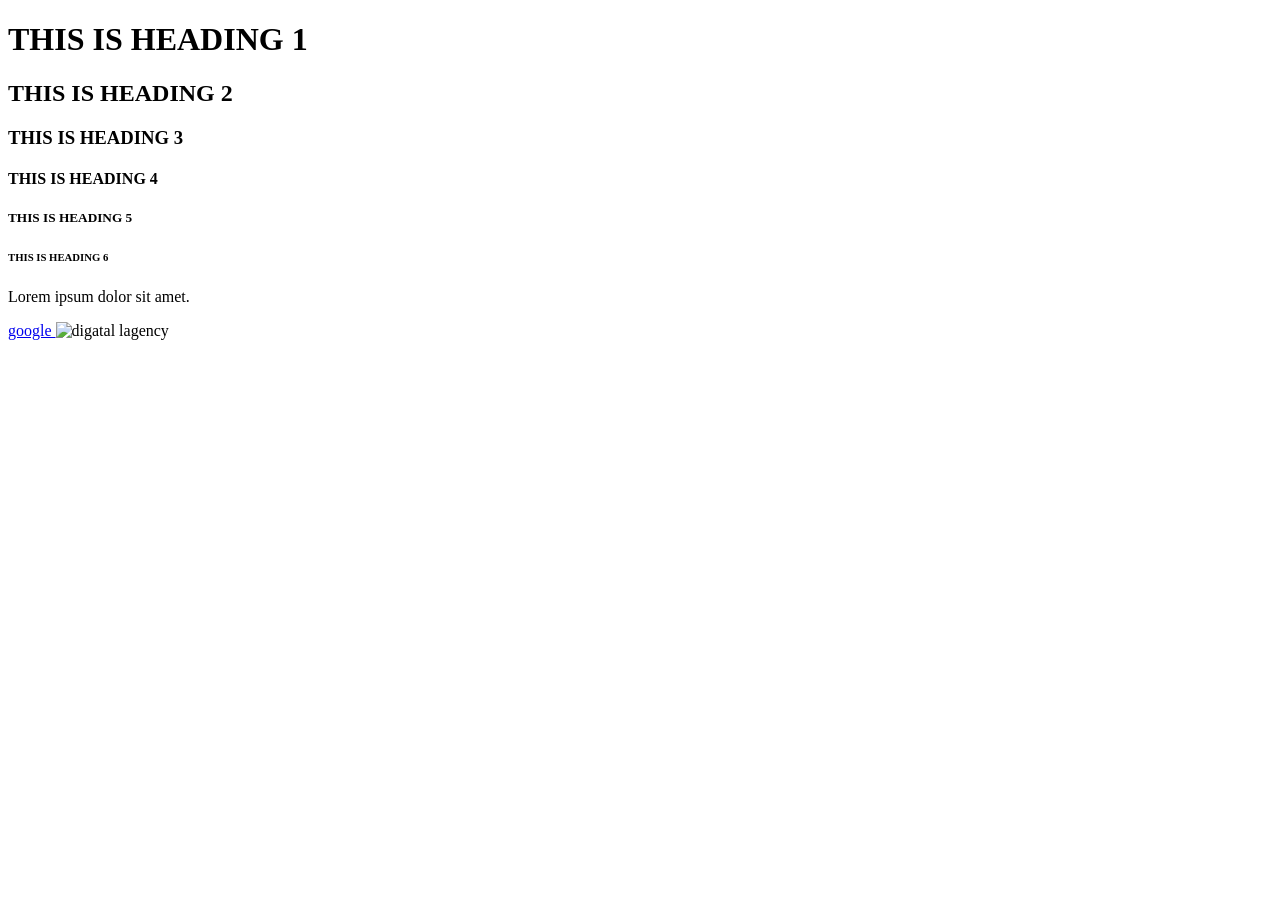
==== about.html @ 9bd6324c "Initial commit" ====
<!DOCTYPE html>
<html> 
<head> 
<title> NOOR</title>

</head>
<body> 
<h1> THIS IS HEADING 1</h1>
<h2> THIS IS HEADING 2</h2>
<h3> THIS IS HEADING 3</h3>
<h4> THIS IS HEADING 4</h4>
<h5> THIS IS HEADING 5</h5>
<h6> THIS IS HEADING 6</h6>
<P> Lorem ipsum dolor sit amet.</P>
<a href=" https://www.google.com">google </a>
<img src="/images2/digitalagency_logo.png" alt="digatal lagency" width="20"





</body>


</html>
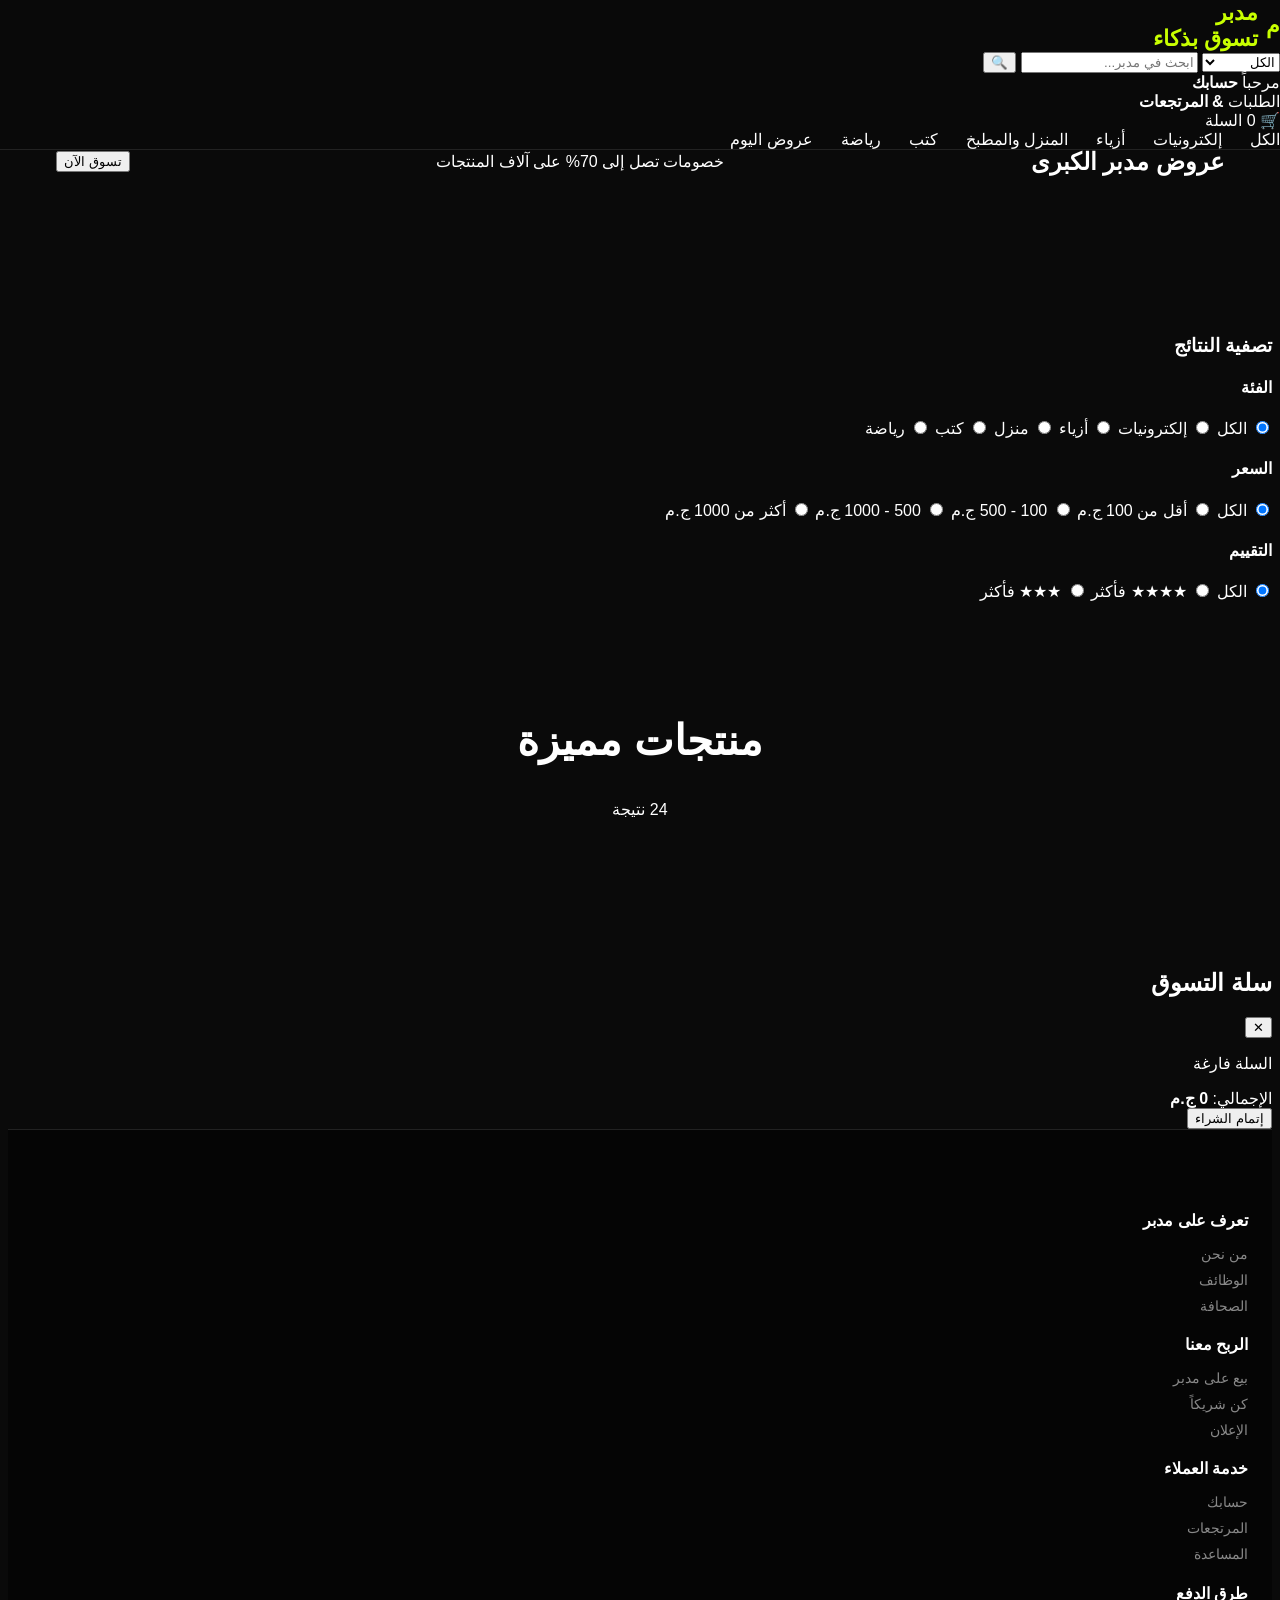
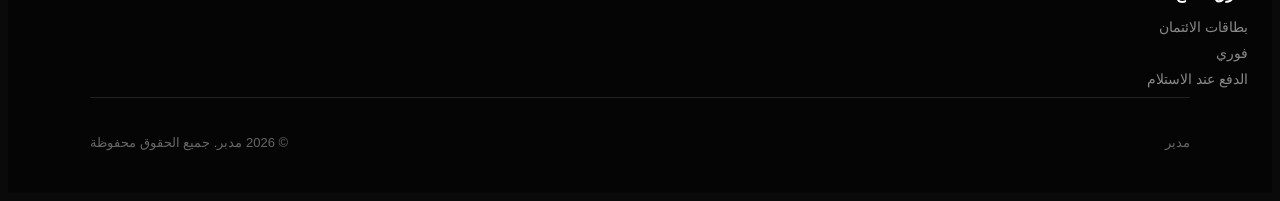
==== commit bd544c53: "Add gamearena page and update about/register pages" ====
--- a/about.html
+++ b/about.html
@@ -1,25 +1,171 @@
 <!DOCTYPE html>
-<html> 
-<head> 
-<title> NOOR</title>
+<html lang="ar" dir="rtl">
+<head>
+  <meta charset="UTF-8">
+  <meta name="viewport" content="width=device-width, initial-scale=1.0">
+  <title>مدبر | تسوق بذكاء</title>
+  <link href="https://fonts.googleapis.com/css2?family=Cairo:wght@300;400;500;600;700;800&display=swap" rel="stylesheet">
+  <link rel="stylesheet" href="main.css">
+</head>
+<body>
 
-</head>
-<body> 
-<h1> THIS IS HEADING 1</h1>
-<h2> THIS IS HEADING 2</h2>
-<h3> THIS IS HEADING 3</h3>
-<h4> THIS IS HEADING 4</h4>
-<h5> THIS IS HEADING 5</h5>
-<h6> THIS IS HEADING 6</h6>
-<P> Lorem ipsum dolor sit amet.</P>
-<a href=" https://www.google.com">google </a>
-<img src="/images2/digitalagency_logo.png" alt="digatal lagency" width="20"
+  <!-- ========== HEADER ========== -->
+  <header class="header">
+    <div class="header-top">
+      <div class="logo" onclick="location.reload()">
+        <span class="logo-icon">م</span>
+        <div>
+          <div class="logo-text">مدبر</div>
+          <div class="logo-sub">تسوق بذكاء</div>
+        </div>
+      </div>
 
+      <div class="search-box">
+        <select id="searchCategory">
+          <option value="all">الكل</option>
+          <option value="electronics">إلكترونيات</option>
+          <option value="fashion">أزياء</option>
+          <option value="home">منزل</option>
+          <option value="books">كتب</option>
+          <option value="sports">رياضة</option>
+        </select>
+        <input type="text" id="searchInput" placeholder="ابحث في مدبر...">
+        <button id="searchBtn">🔍</button>
+      </div>
 
+      <div class="header-actions">
+        <div class="account">
+          <span>مرحباً</span>
+          <strong>حسابك</strong>
+        </div>
+        <div class="orders">
+          <span>الطلبات</span>
+          <strong>& المرتجعات</strong>
+        </div>
+        <div class="cart-btn" id="cartBtn">
+          <span class="cart-icon">🛒</span>
+          <span class="cart-count" id="cartCount">0</span>
+          <span>السلة</span>
+        </div>
+      </div>
+    </div>
 
+    <nav class="nav">
+      <div class="nav-item active" data-cat="all">الكل</div>
+      <div class="nav-item" data-cat="electronics">إلكترونيات</div>
+      <div class="nav-item" data-cat="fashion">أزياء</div>
+      <div class="nav-item" data-cat="home">المنزل والمطبخ</div>
+      <div class="nav-item" data-cat="books">كتب</div>
+      <div class="nav-item" data-cat="sports">رياضة</div>
+      <div class="nav-item deals">عروض اليوم</div>
+    </nav>
+  </header>
 
+  <!-- ========== HERO ========== -->
+  <section class="hero">
+    <div class="hero-content">
+      <h1>عروض مدبر الكبرى</h1>
+      <p>خصومات تصل إلى 70% على آلاف المنتجات</p>
+      <button class="hero-btn" onclick="document.getElementById('products').scrollIntoView({behavior:'smooth'})">تسوق الآن</button>
+    </div>
+  </section>
 
+  <!-- ========== FILTERS + PRODUCTS ========== -->
+  <main class="main">
+    <aside class="filters">
+      <h3>تصفية النتائج</h3>
+      
+      <div class="filter-group">
+        <h4>الفئة</h4>
+        <label><input type="radio" name="category" value="all" checked> الكل</label>
+        <label><input type="radio" name="category" value="electronics"> إلكترونيات</label>
+        <label><input type="radio" name="category" value="fashion"> أزياء</label>
+        <label><input type="radio" name="category" value="home"> منزل</label>
+        <label><input type="radio" name="category" value="books"> كتب</label>
+        <label><input type="radio" name="category" value="sports"> رياضة</label>
+      </div>
+
+      <div class="filter-group">
+        <h4>السعر</h4>
+        <label><input type="radio" name="price" value="all" checked> الكل</label>
+        <label><input type="radio" name="price" value="0-100"> أقل من 100 ج.م</label>
+        <label><input type="radio" name="price" value="100-500"> 100 - 500 ج.م</label>
+        <label><input type="radio" name="price" value="500-1000"> 500 - 1000 ج.م</label>
+        <label><input type="radio" name="price" value="1000+"> أكثر من 1000 ج.م</label>
+      </div>
+
+      <div class="filter-group">
+        <h4>التقييم</h4>
+        <label><input type="radio" name="rating" value="all" checked> الكل</label>
+        <label><input type="radio" name="rating" value="4"> ★★★★ فأكثر</label>
+        <label><input type="radio" name="rating" value="3"> ★★★ فأكثر</label>
+      </div>
+    </aside>
+
+    <section class="products-section" id="products">
+      <div class="section-header">
+        <h2>منتجات مميزة</h2>
+        <span id="resultsCount">24 نتيجة</span>
+      </div>
+      <div class="products-grid" id="productsGrid">
+        <!-- المنتجات تُضاف بواسطة JavaScript -->
+      </div>
+    </section>
+  </main>
+
+  <!-- ========== CART SIDEBAR ========== -->
+  <div class="cart-overlay" id="cartOverlay"></div>
+  <aside class="cart-sidebar" id="cartSidebar">
+    <div class="cart-header">
+      <h2>سلة التسوق</h2>
+      <button class="close-cart" id="closeCart">✕</button>
+    </div>
+    <div class="cart-items" id="cartItems">
+      <p class="empty-cart">السلة فارغة</p>
+    </div>
+    <div class="cart-footer">
+      <div class="cart-total">
+        <span>الإجمالي:</span>
+        <strong id="cartTotal">0 ج.م</strong>
+      </div>
+      <button class="checkout-btn" id="checkoutBtn">إتمام الشراء</button>
+    </div>
+  </aside>
+
+  <!-- ========== FOOTER ========== -->
+  <footer class="footer">
+    <div class="footer-content">
+      <div class="footer-col">
+        <h4>تعرف على مدبر</h4>
+        <a href="#">من نحن</a>
+        <a href="#">الوظائف</a>
+        <a href="#">الصحافة</a>
+      </div>
+      <div class="footer-col">
+        <h4>الربح معنا</h4>
+        <a href="#">بيع على مدبر</a>
+        <a href="#">كن شريكاً</a>
+        <a href="#">الإعلان</a>
+      </div>
+      <div class="footer-col">
+        <h4>خدمة العملاء</h4>
+        <a href="#">حسابك</a>
+        <a href="#">المرتجعات</a>
+        <a href="#">المساعدة</a>
+      </div>
+      <div class="footer-col">
+        <h4>طرق الدفع</h4>
+        <a href="#">بطاقات الائتمان</a>
+        <a href="#">فوري</a>
+        <a href="#">الدفع عند الاستلام</a>
+      </div>
+    </div>
+    <div class="footer-bottom">
+      <div class="footer-logo">مدبر</div>
+      <p>© 2026 مدبر. جميع الحقوق محفوظة</p>
+    </div>
+  </footer>
+
+  <script src="main.js"></script>
 </body>
-
-
 </html>
--- a/main.css
+++ b/main.css
@@ -0,0 +1,1388 @@
+<!DOCTYPE html>
+<html lang="en">
+<head>
+  <meta charset="UTF-8">
+  <meta name="viewport" content="width=device-width, initial-scale=1.0">
+  <title>GameArena</title>
+  <link rel="preconnect" href="https://fonts.googleapis.com">
+  <link rel="preconnect" href="https://fonts.gstatic.com" crossorigin>
+  <link href="https://fonts.googleapis.com/css2?family=Chakra+Petch:wght@400;500;600;700&family=Days+One&display=swap" rel="stylesheet">
+  <link rel="stylesheet" href="https://cdnjs.cloudflare.com/ajax/libs/font-awesome/6.5.1/css/all.min.css">
+  <style>
+    * {
+      margin: 0;
+      padding: 0;
+      box-sizing: border-box;
+    }
+
+    :root {
+      --primary: #c8ff00;
+      --dark: #0a0a0a;
+      --dark-2: #111111;
+      --dark-3: #1a1a1a;
+      --gray: #888;
+      --light: #ffffff;
+    }
+
+    body {
+      font-family: 'Chakra Petch', sans-serif;
+      background: var(--dark);
+      color: var(--light);
+      overflow-x: hidden;
+    }
+
+    /* ========== HEADER ========== */
+    header {
+      position: fixed;
+      top: 0;
+      left: 0;
+      width: 100%;
+      background: rgba(10, 10, 10, 0.95);
+      border-bottom: 1px solid #222;
+      z-index: 1000;
+      backdrop-filter: blur(10px);
+    }
+
+    .header-inner {
+      max-width: 1280px;
+      margin: 0 auto;
+      padding: 16px 24px;
+      display: flex;
+      align-items: center;
+      justify-content: space-between;
+    }
+
+    .logo {
+      display: flex;
+      align-items: center;
+      gap: 8px;
+      font-size: 22px;
+      font-weight: 700;
+      color: var(--primary);
+    }
+
+    .logo i {
+      font-size: 24px;
+    }
+
+    nav {
+      display: flex;
+      gap: 28px;
+    }
+
+    nav a {
+      color: var(--light);
+      text-decoration: none;
+      font-size: 15px;
+      font-weight: 500;
+      transition: color 0.3s;
+    }
+
+    nav a:hover,
+    nav a.active {
+      color: var(--primary);
+    }
+
+    .header-right {
+      display: flex;
+      align-items: center;
+      gap: 16px;
+    }
+
+    .header-right i {
+      font-size: 18px;
+      color: var(--light);
+      cursor: pointer;
+      transition: color 0.3s;
+    }
+
+    .header-right i:hover {
+      color: var(--primary);
+    }
+
+    .btn-signin {
+      background: var(--primary);
+      color: #000;
+      border: none;
+      padding: 10px 22px;
+      border-radius: 8px;
+      font-weight: 700;
+      font-size: 14px;
+      cursor: pointer;
+      transition: all 0.3s;
+    }
+
+    .btn-signin:hover {
+      transform: scale(1.05);
+      box-shadow: 0 0 20px rgba(200, 255, 0, 0.4);
+    }
+
+    /* ========== HERO ========== */
+    #hero {
+      min-height: 100vh;
+      background: url('https://game-arena-theta.vercel.app/assets/hero-img-C0b4IWtS.png') center/cover no-repeat;
+      position: relative;
+      display: flex;
+      align-items: center;
+      padding-top: 80px;
+    }
+
+    #hero::before {
+      content: '';
+      position: absolute;
+      inset: 0;
+      background: linear-gradient(90deg, rgba(0,0,0,0.85) 0%, rgba(0,0,0,0.6) 50%, rgba(0,0,0,0.4) 100%);
+    }
+
+    .hero-content {
+      max-width: 1280px;
+      margin: 0 auto;
+      padding: 40px 24px;
+      display: flex;
+      align-items: center;
+      justify-content: space-between;
+      gap: 40px;
+      position: relative;
+      z-index: 2;
+    }
+
+    .hero-text {
+      flex: 1;
+      max-width: 550px;
+    }
+
+    .hero-text h1 {
+      font-family: 'Days One', sans-serif;
+      font-size: 64px;
+      line-height: 1.05;
+      margin-bottom: 20px;
+    }
+
+    .hero-text h1 span {
+      color: var(--primary);
+      display: block;
+    }
+
+    .hero-text p {
+      color: #ccc;
+      font-size: 16px;
+      line-height: 1.6;
+      margin-bottom: 32px;
+    }
+
+    .hero-btns {
+      display: flex;
+      gap: 16px;
+      flex-wrap: wrap;
+    }
+
+    .btn-primary {
+      background: var(--primary);
+      color: #000;
+      border: none;
+      padding: 14px 28px;
+      border-radius: 10px;
+      font-weight: 700;
+      font-size: 15px;
+      cursor: pointer;
+      transition: all 0.3s;
+    }
+
+    .btn-primary:hover {
+      transform: translateY(-3px);
+      box-shadow: 0 8px 25px rgba(200, 255, 0, 0.4);
+    }
+
+    .btn-outline {
+      background: transparent;
+      color: var(--primary);
+      border: 2px solid var(--primary);
+      padding: 12px 26px;
+      border-radius: 10px;
+      font-weight: 700;
+      font-size: 15px;
+      cursor: pointer;
+      transition: all 0.3s;
+    }
+
+    .btn-outline:hover {
+      background: var(--primary);
+      color: #000;
+    }
+
+    .hero-image {
+      position: relative;
+      flex-shrink: 0;
+    }
+
+    .hero-image img {
+      width: 480px;
+      border-radius: 16px;
+      border: 3px solid var(--primary);
+      box-shadow: 0 0 40px rgba(200, 255, 0, 0.25);
+    }
+
+    .players-badge {
+      position: absolute;
+      bottom: 20px;
+      left: -30px;
+      background: #1a1a1a;
+      border-radius: 12px;
+      padding: 12px 18px;
+      display: flex;
+      align-items: center;
+      gap: 10px;
+      border: 1px solid #333;
+    }
+
+    .players-badge i {
+      color: var(--primary);
+      font-size: 22px;
+    }
+
+    .players-badge div span {
+      display: block;
+      font-size: 12px;
+      color: #aaa;
+    }
+
+    .players-badge div strong {
+      font-size: 18px;
+      color: var(--light);
+    }
+
+    /* ========== SECTION COMMON ========== */
+    section {
+      padding: 80px 24px;
+    }
+
+    .section-header {
+      text-align: center;
+      margin-bottom: 50px;
+    }
+
+    .section-label {
+      display: flex;
+      align-items: center;
+      justify-content: center;
+      gap: 12px;
+      color: var(--primary);
+      font-size: 14px;
+      font-weight: 600;
+      letter-spacing: 2px;
+      margin-bottom: 12px;
+    }
+
+    .section-label::before,
+    .section-label::after {
+      content: '';
+      width: 40px;
+      height: 2px;
+      background: var(--primary);
+    }
+
+    .section-header h2 {
+      font-size: 42px;
+      font-weight: 700;
+    }
+
+    /* ========== OUR GAMES ========== */
+    #latest-games {
+      background: var(--dark);
+    }
+
+    .games-carousel {
+      max-width: 1200px;
+      margin: 0 auto;
+      display: flex;
+      gap: 24px;
+      overflow-x: auto;
+      scroll-behavior: smooth;
+      padding-bottom: 20px;
+      scrollbar-width: none;
+    }
+
+    .games-carousel::-webkit-scrollbar {
+      display: none;
+    }
+
+    .game-card {
+      min-width: 320px;
+      height: 240px;
+      border-radius: 16px;
+      overflow: hidden;
+      position: relative;
+      cursor: pointer;
+      flex-shrink: 0;
+    }
+
+    .game-card img {
+      width: 100%;
+      height: 100%;
+      object-fit: cover;
+      transition: transform 0.5s;
+    }
+
+    .game-card:hover img {
+      transform: scale(1.08);
+    }
+
+    .game-card .overlay {
+      position: absolute;
+      inset: 0;
+      background: linear-gradient(to top, rgba(200,255,0,0.7) 0%, transparent 60%);
+      opacity: 0;
+      transition: opacity 0.3s;
+    }
+
+    .game-card:hover .overlay {
+      opacity: 1;
+    }
+
+    .game-card .tags {
+      position: absolute;
+      top: 16px;
+      left: 16px;
+      display: flex;
+      gap: 8px;
+      opacity: 0;
+      transform: translateY(-20px);
+      transition: all 0.3s;
+    }
+
+    .game-card:hover .tags {
+      opacity: 1;
+      transform: translateY(0);
+    }
+
+    .game-card .tags span {
+      background: rgba(0,0,0,0.6);
+      backdrop-filter: blur(8px);
+      color: #fff;
+      font-size: 11px;
+      font-weight: 700;
+      padding: 5px 12px;
+      border-radius: 20px;
+      display: flex;
+      align-items: center;
+      gap: 5px;
+    }
+
+    .game-card .tags span i {
+      color: var(--primary);
+    }
+
+    .game-card .title {
+      position: absolute;
+      bottom: 0;
+      left: 0;
+      right: 0;
+      padding: 20px;
+      transform: translateY(100%);
+      transition: transform 0.3s;
+    }
+
+    .game-card:hover .title {
+      transform: translateY(0);
+    }
+
+    .game-card .title h3 {
+      font-size: 18px;
+      font-weight: 700;
+      color: #000;
+    }
+
+    .carousel-controls {
+      display: flex;
+      justify-content: center;
+      align-items: center;
+      gap: 16px;
+      margin-top: 30px;
+    }
+
+    .carousel-controls button {
+      width: 44px;
+      height: 44px;
+      border-radius: 50%;
+      border: 1px solid #444;
+      background: transparent;
+      color: #fff;
+      font-size: 16px;
+      cursor: pointer;
+      transition: all 0.3s;
+    }
+
+    .carousel-controls button:hover {
+      border-color: var(--primary);
+      color: var(--primary);
+    }
+
+    .btn-view-all {
+      background: transparent;
+      color: var(--primary);
+      border: 2px solid var(--primary);
+      padding: 12px 28px;
+      border-radius: 10px;
+      font-weight: 700;
+      font-size: 14px;
+      cursor: pointer;
+      transition: all 0.3s;
+    }
+
+    .btn-view-all:hover {
+      background: var(--primary);
+      color: #000;
+    }
+
+    /* ========== WHAT WE DO ========== */
+    #what-we-do {
+      background: var(--dark-2);
+    }
+
+    .what-we-do-title {
+      text-align: center;
+      margin-bottom: 50px;
+    }
+
+    .what-we-do-title h2 {
+      font-size: 42px;
+      font-weight: 700;
+      line-height: 1.3;
+    }
+
+    .what-we-do-title h2 span {
+      color: var(--primary);
+    }
+
+    .services-grid {
+      max-width: 1100px;
+      margin: 0 auto;
+      display: grid;
+      grid-template-columns: repeat(4, 1fr);
+      gap: 20px;
+    }
+
+    .service-card {
+      background: var(--dark-3);
+      border-radius: 16px;
+      padding: 40px 20px;
+      text-align: center;
+      transition: all 0.3s;
+      border: 1px solid transparent;
+    }
+
+    .service-card:hover {
+      border-color: var(--primary);
+      transform: translateY(-8px);
+    }
+
+    .service-card.active {
+      background: var(--primary);
+    }
+
+    .service-card.active .icon,
+    .service-card.active h3 {
+      color: #000;
+    }
+
+    .service-card .icon {
+      width: 60px;
+      height: 60px;
+      background: #222;
+      border-radius: 12px;
+      display: flex;
+      align-items: center;
+      justify-content: center;
+      margin: 0 auto 20px;
+      font-size: 24px;
+      color: var(--primary);
+    }
+
+    .service-card.active .icon {
+      background: rgba(0,0,0,0.15);
+    }
+
+    .service-card h3 {
+      font-size: 16px;
+      font-weight: 600;
+      line-height: 1.4;
+    }
+
+    .service-card img {
+      width: 100%;
+      max-width: 140px;
+      margin: 0 auto;
+      display: block;
+    }
+
+    /* Logos marquee */
+    .logos-section {
+      margin-top: 60px;
+      overflow: hidden;
+      padding: 30px 0;
+    }
+
+    .logos-track {
+      display: flex;
+      gap: 20px;
+      animation: scroll 30s linear infinite;
+      width: max-content;
+    }
+
+    .logo-item {
+      width: 90px;
+      height: 90px;
+      border-radius: 16px;
+      overflow: hidden;
+      flex-shrink: 0;
+    }
+
+    .logo-item img {
+      width: 100%;
+      height: 100%;
+      object-fit: cover;
+    }
+
+    @keyframes scroll {
+      0% { transform: translateX(0); }
+      100% { transform: translateX(-50%); }
+    }
+
+    /* ========== TEAM ========== */
+    #team-members {
+      background: var(--dark);
+    }
+
+    .team-grid {
+      max-width: 1100px;
+      margin: 0 auto;
+      display: grid;
+      grid-template-columns: repeat(4, 1fr);
+      gap: 24px;
+    }
+
+    .team-card {
+      background: var(--dark-3);
+      border-radius: 16px;
+      overflow: hidden;
+      position: relative;
+      transition: transform 0.3s;
+    }
+
+    .team-card:hover {
+      transform: translateY(-8px);
+    }
+
+    .team-card img {
+      width: 100%;
+      height: 280px;
+      object-fit: cover;
+      filter: grayscale(100%);
+      transition: filter 0.4s;
+    }
+
+    .team-card:hover img {
+      filter: grayscale(0%);
+    }
+
+    .team-card .info {
+      padding: 16px;
+      position: relative;
+    }
+
+    .team-card .info h3 {
+      font-size: 16px;
+      font-weight: 700;
+      margin-bottom: 4px;
+    }
+
+    .team-card .info p {
+      font-size: 13px;
+      color: #aaa;
+      margin-bottom: 2px;
+    }
+
+    .team-card .info .role {
+      font-size: 12px;
+      color: var(--primary);
+    }
+
+    .team-card .tag {
+      position: absolute;
+      right: 0;
+      top: 50%;
+      transform: translateY(-50%) rotate(90deg);
+      transform-origin: right center;
+      background: var(--primary);
+      color: #000;
+      font-size: 11px;
+      font-weight: 700;
+      padding: 4px 12px;
+      letter-spacing: 1px;
+    }
+
+    /* ========== CONTACT ========== */
+    #contact {
+      background: var(--dark-2);
+    }
+
+    .contact-wrapper {
+      max-width: 1100px;
+      margin: 0 auto;
+      display: grid;
+      grid-template-columns: 1fr 1.3fr;
+      gap: 40px;
+    }
+
+    .contact-info {
+      display: flex;
+      flex-direction: column;
+      gap: 20px;
+    }
+
+    .info-box {
+      background: var(--dark-3);
+      border-radius: 16px;
+      padding: 24px;
+      display: flex;
+      align-items: center;
+      gap: 16px;
+    }
+
+    .info-box .icon {
+      width: 50px;
+      height: 50px;
+      background: var(--primary);
+      border-radius: 50%;
+      display: flex;
+      align-items: center;
+      justify-content: center;
+      color: #000;
+      font-size: 20px;
+      flex-shrink: 0;
+    }
+
+    .info-box h4 {
+      font-size: 16px;
+      margin-bottom: 4px;
+    }
+
+    .info-box p {
+      font-size: 14px;
+      color: #aaa;
+    }
+
+    .community-box {
+      background: linear-gradient(135deg, #c8ff00, #8bc34a);
+      border-radius: 16px;
+      padding: 28px;
+      color: #000;
+    }
+
+    .community-box h4 {
+      font-size: 18px;
+      margin-bottom: 8px;
+    }
+
+    .community-box p {
+      font-size: 14px;
+      margin-bottom: 16px;
+      opacity: 0.8;
+    }
+
+    .social-icons {
+      display: flex;
+      gap: 12px;
+    }
+
+    .social-icons a {
+      width: 40px;
+      height: 40px;
+      background: rgba(0,0,0,0.2);
+      border-radius: 50%;
+      display: flex;
+      align-items: center;
+      justify-content: center;
+      color: #000;
+      font-size: 18px;
+      transition: background 0.3s;
+    }
+
+    .social-icons a:hover {
+      background: rgba(0,0,0,0.4);
+    }
+
+    .contact-form {
+      background: var(--dark-3);
+      border-radius: 16px;
+      padding: 32px;
+    }
+
+    .contact-form h3 {
+      font-size: 22px;
+      margin-bottom: 24px;
+    }
+
+    .form-row {
+      display: grid;
+      grid-template-columns: 1fr 1fr;
+      gap: 16px;
+      margin-bottom: 16px;
+    }
+
+    .form-group {
+      margin-bottom: 16px;
+    }
+
+    .form-group label {
+      display: block;
+      font-size: 13px;
+      color: #aaa;
+      margin-bottom: 6px;
+    }
+
+    .form-group input,
+    .form-group select,
+    .form-group textarea {
+      width: 100%;
+      background: #222;
+      border: 1px solid #333;
+      border-radius: 10px;
+      padding: 12px 16px;
+      color: #fff;
+      font-size: 14px;
+      font-family: inherit;
+      outline: none;
+      transition: border-color 0.3s;
+    }
+
+    .form-group input:focus,
+    .form-group select:focus,
+    .form-group textarea:focus {
+      border-color: var(--primary);
+    }
+
+    .form-group textarea {
+      resize: vertical;
+      min-height: 100px;
+    }
+
+    .checkbox-group {
+      display: flex;
+      align-items: center;
+      gap: 10px;
+      margin-bottom: 20px;
+      font-size: 13px;
+      color: #aaa;
+    }
+
+    .btn-send {
+      width: 100%;
+      background: var(--primary);
+      color: #000;
+      border: none;
+      padding: 14px;
+      border-radius: 10px;
+      font-weight: 700;
+      font-size: 15px;
+      cursor: pointer;
+      display: flex;
+      align-items: center;
+      justify-content: center;
+      gap: 8px;
+      transition: all 0.3s;
+    }
+
+    .btn-send:hover {
+      box-shadow: 0 0 25px rgba(200, 255, 0, 0.4);
+    }
+
+    .support-stats {
+      display: flex;
+      gap: 40px;
+      margin-top: 24px;
+      justify-content: center;
+    }
+
+    .support-stats div {
+      text-align: center;
+    }
+
+    .support-stats strong {
+      display: block;
+      font-size: 28px;
+      color: var(--primary);
+    }
+
+    .support-stats span {
+      font-size: 13px;
+      color: #aaa;
+    }
+
+    /* ========== FOOTER ========== */
+    footer {
+      background: #050505;
+      padding: 60px 24px 30px;
+      border-top: 1px solid #222;
+    }
+
+    .footer-inner {
+      max-width: 1100px;
+      margin: 0 auto;
+      display: grid;
+      grid-template-columns: 1.5fr 1fr 1fr 1fr;
+      gap: 40px;
+      margin-bottom: 40px;
+    }
+
+    .footer-brand .logo {
+      margin-bottom: 16px;
+    }
+
+    .footer-brand p {
+      font-size: 14px;
+      color: #888;
+      line-height: 1.6;
+      margin-bottom: 20px;
+    }
+
+    .footer-social {
+      display: flex;
+      gap: 12px;
+    }
+
+    .footer-social a {
+      color: #888;
+      font-size: 18px;
+      transition: color 0.3s;
+    }
+
+    .footer-social a:hover {
+      color: var(--primary);
+    }
+
+    .footer-col h4 {
+      font-size: 16px;
+      margin-bottom: 16px;
+      color: #fff;
+    }
+
+    .footer-col a {
+      display: block;
+      color: #888;
+      text-decoration: none;
+      font-size: 14px;
+      margin-bottom: 10px;
+      transition: color 0.3s;
+    }
+
+    .footer-col a:hover {
+      color: var(--primary);
+    }
+
+    .footer-bottom {
+      max-width: 1100px;
+      margin: 0 auto;
+      padding-top: 24px;
+      border-top: 1px solid #222;
+      display: flex;
+      justify-content: space-between;
+      align-items: center;
+      font-size: 13px;
+      color: #666;
+    }
+
+    .footer-bottom a {
+      color: #666;
+      text-decoration: none;
+      margin-left: 20px;
+      transition: color 0.3s;
+    }
+
+    .footer-bottom a:hover {
+      color: var(--primary);
+    }
+
+    /* Responsive */
+    @media (max-width: 1024px) {
+      .hero-content { flex-direction: column; text-align: center; }
+      .hero-text h1 { font-size: 48px; }
+      .hero-image img { width: 100%; max-width: 400px; }
+      .players-badge { left: 20px; }
+      .services-grid { grid-template-columns: repeat(2, 1fr); }
+      .team-grid { grid-template-columns: repeat(2, 1fr); }
+      .contact-wrapper { grid-template-columns: 1fr; }
+      .footer-inner { grid-template-columns: 1fr 1fr; }
+      nav { display: none; }
+    }
+
+    @media (max-width: 600px) {
+      .hero-text h1 { font-size: 36px; }
+      .services-grid { grid-template-columns: 1fr; }
+      .team-grid { grid-template-columns: 1fr; }
+      .form-row { grid-template-columns: 1fr; }
+      .footer-inner { grid-template-columns: 1fr; }
+    }
+  </style>
+</head>
+<body>
+
+  <!-- HEADER -->
+  <header>
+    <div class="header-inner">
+      <div class="logo">
+        <i class="fa-solid fa-gamepad"></i>
+        GameArena
+      </div>
+      <nav>
+        <a href="#hero" class="active">Home</a>
+        <a href="#latest-games">OUR GAMES</a>
+        <a href="#what-we-do">What We Do</a>
+        <a href="#team-members">Our Team</a>
+        <a href="#contact">Contact Us</a>
+      </nav>
+      <div class="header-right">
+        <i class="fa-regular fa-bell"></i>
+        <i class="fa-regular fa-comment"></i>
+        <button class="btn-signin">Sign In</button>
+      </div>
+    </div>
+  </header>
+
+  <!-- HERO -->
+  <section id="hero">
+    <div class="hero-content">
+      <div class="hero-text">
+        <h1>THE ULTIMATE <span>GAMING</span> EXPERIENCE</h1>
+        <p>Join millions of gamers worldwide in the most competitive eSports tournaments. Experience next-level gaming with cutting-edge technology and endless possibilities.</p>
+        <div class="hero-btns">
+          <button class="btn-primary">Start Gaming Now</button>
+          <button class="btn-outline">Watch Tournaments</button>
+        </div>
+      </div>
+      <div class="hero-image">
+        <img src="https://game-arena-theta.vercel.app/assets/hero-img-C0b4IWtS.png" alt="Gaming Setup">
+        <div class="players-badge">
+          <i class="fa-solid fa-trophy"></i>
+          <div>
+            <span>Active Players</span>
+            <strong>2.5M+</strong>
+          </div>
+        </div>
+      </div>
+    </div>
+  </section>
+
+  <!-- OUR GAMES -->
+  <section id="latest-games">
+    <div class="section-header">
+      <div class="section-label">OUR GAMES</div>
+      <h2>Our Latest Games</h2>
+    </div>
+
+    <div class="games-carousel" id="gamesCarousel">
+      <!-- Game 1 -->
+      <div class="game-card">
+        <img src="https://game-arena-theta.vercel.app/assets/latest-games-1-CfV33bjK.png" alt="Alien Companions">
+        <div class="overlay"></div>
+        <div class="tags">
+          <span><i class="fa-solid fa-compass"></i> ADVENTURE</span>
+          <span><i class="fa-solid fa-users"></i> MULTIPLAYER</span>
+        </div>
+        <div class="title"><h3>Alien Companions</h3></div>
+      </div>
+      <!-- Game 2 -->
+      <div class="game-card">
+        <img src="https://game-arena-theta.vercel.app/assets/latest-games-2-DcGt1MOH.png" alt="Cyber Run 2099">
+        <div class="overlay"></div>
+        <div class="tags">
+          <span><i class="fa-solid fa-flag-checkered"></i> RACING</span>
+          <span><i class="fa-solid fa-bolt"></i> SCI-FI</span>
+        </div>
+        <div class="title"><h3>Cyber Run 2099</h3></div>
+      </div>
+      <!-- Game 3 -->
+      <div class="game-card">
+        <img src="https://game-arena-theta.vercel.app/assets/latest-games-3-3PuaZ95E.png" alt="The Legend of Zelda">
+        <div class="overlay"></div>
+        <div class="tags">
+          <span><i class="fa-solid fa-gamepad"></i> ACTION</span>
+          <span><i class="fa-solid fa-microchip"></i> GEFORCE</span>
+        </div>
+        <div class="title"><h3>The Legend of Zelda: Tears of the Kingdom</h3></div>
+      </div>
+      <!-- Game 4 -->
+      <div class="game-card">
+        <img src="https://game-arena-theta.vercel.app/assets/latest-games-4-DCWGKdgP.png" alt="Aetheria Chronicles">
+        <div class="overlay"></div>
+        <div class="tags">
+          <span><i class="fa-solid fa-shield"></i> RPG</span>
+          <span><i class="fa-solid fa-wand-magic-sparkles"></i> FANTASY</span>
+        </div>
+        <div class="title"><h3>Aetheria Chronicles</h3></div>
+      </div>
+      <!-- Game 5 -->
+      <div class="game-card">
+        <img src="https://game-arena-theta.vercel.app/assets/latest-games-5-D0uhM4CW.png" alt="Warfront Protocol">
+        <div class="overlay"></div>
+        <div class="tags">
+          <span><i class="fa-solid fa-crosshairs"></i> SHOOTER</span>
+          <span><i class="fa-solid fa-users"></i> CO-OP</span>
+        </div>
+        <div class="title"><h3>Warfront Protocol</h3></div>
+      </div>
+      <!-- Game 6 -->
+      <div class="game-card">
+        <img src="https://game-arena-theta.vercel.app/assets/latest-games-6-CJaIm3nW.png" alt="Shot Striker">
+        <div class="overlay"></div>
+        <div class="tags">
+          <span><i class="fa-solid fa-futbol"></i> FOOTBALL</span>
+          <span><i class="fa-solid fa-star"></i> FANTASY</span>
+        </div>
+        <div class="title"><h3>Shot Striker</h3></div>
+      </div>
+      <!-- Game 7 -->
+      <div class="game-card">
+        <img src="https://game-arena-theta.vercel.app/assets/latest-games-7-C9aSwQWa.png" alt="Epic Gaming League">
+        <div class="overlay"></div>
+        <div class="tags">
+          <span><i class="fa-solid fa-trophy"></i> SPORTS</span>
+          <span><i class="fa-solid fa-fire"></i> LEAGUE</span>
+        </div>
+        <div class="title"><h3>Epic Gaming League</h3></div>
+      </div>
+      <!-- Game 8 -->
+      <div class="game-card">
+        <img src="https://game-arena-theta.vercel.app/assets/latest-games-8-CDS2WV4Q.png" alt="Barren alien worlds">
+        <div class="overlay"></div>
+        <div class="tags">
+          <span><i class="fa-solid fa-rocket"></i> SPACE</span>
+          <span><i class="fa-solid fa-globe"></i> EXPLORATION</span>
+        </div>
+        <div class="title"><h3>Barren alien worlds</h3></div>
+      </div>
+      <!-- Game 9 -->
+      <div class="game-card">
+        <img src="https://game-arena-theta.vercel.app/assets/latest-games-9-BhBeVXRH.png" alt="Cloveland Quest">
+        <div class="overlay"></div>
+        <div class="tags">
+          <span><i class="fa-solid fa-bolt"></i> ACTION</span>
+          <span><i class="fa-solid fa-robot"></i> FUTURISTIC</span>
+        </div>
+        <div class="title"><h3>Cloveland Quest</h3></div>
+      </div>
+    </div>
+
+    <div class="carousel-controls">
+      <button onclick="document.getElementById('gamesCarousel').scrollBy({left: -340, behavior: 'smooth'})">
+        <i class="fa-solid fa-arrow-left"></i>
+      </button>
+      <button onclick="document.getElementById('gamesCarousel').scrollBy({left: 340, behavior: 'smooth'})">
+        <i class="fa-solid fa-arrow-right"></i>
+      </button>
+      <button class="btn-view-all">VIEW ALL GAMES</button>
+    </div>
+  </section>
+
+  <!-- WHAT WE DO -->
+  <section id="what-we-do">
+    <div class="section-header">
+      <div class="section-label">WHAT WE DO</div>
+    </div>
+    <div class="what-we-do-title">
+      <h2>More Than Just Games<br>We Build <span>Interactive</span> Journeys</h2>
+    </div>
+
+    <div class="services-grid">
+      <div class="service-card">
+        <div class="icon"><i class="fa-solid fa-desktop"></i></div>
+        <h3>PC Game<br>Development</h3>
+      </div>
+      <div class="service-card">
+        <div class="icon"><i class="fa-solid fa-mobile-screen"></i></div>
+        <h3>Mobile Game<br>Development</h3>
+      </div>
+      <div class="service-card active">
+        <img src="https://game-arena-theta.vercel.app/assets/what-we-do-1-DuZnkwGW.png" alt="Controllers">
+      </div>
+      <div class="service-card">
+        <div class="icon"><i class="fa-solid fa-vr-cardboard"></i></div>
+        <h3>AR/VR<br>Solutions</h3>
+      </div>
+      <div class="service-card">
+        <div class="icon"><i class="fa-solid fa-cubes"></i></div>
+        <h3>AR/VR<br>Design</h3>
+      </div>
+      <div class="service-card active">
+        <img src="https://game-arena-theta.vercel.app/assets/what-we-do-2-DVAo6agz.png" alt="Hero Character">
+      </div>
+      <div class="service-card">
+        <div class="icon"><i class="fa-brands fa-playstation"></i></div>
+        <h3>PS4 Game<br>Development</h3>
+      </div>
+      <div class="service-card">
+        <div class="icon"><i class="fa-solid fa-cube"></i></div>
+        <h3>3D<br>Modelings</h3>
+      </div>
+    </div>
+
+    <!-- Logos Marquee -->
+    <div class="logos-section">
+      <div class="logos-track">
+        <div class="logo-item"><img src="https://game-arena-theta.vercel.app/assets/logo-1-ByM-Sex8.jpg" alt=""></div>
+        <div class="logo-item"><img src="https://game-arena-theta.vercel.app/assets/logo-2-0gIktwSm.jpg" alt=""></div>
+        <div class="logo-item"><img src="https://game-arena-theta.vercel.app/assets/logo-3-CczztP90.jpg" alt=""></div>
+        <div class="logo-item"><img src="https://game-arena-theta.vercel.app/assets/logo-4-CqgtpirC.jpg" alt=""></div>
+        <div class="logo-item"><img src="https://game-arena-theta.vercel.app/assets/logo-5-DFypfU0k.jpg" alt=""></div>
+        <div class="logo-item"><img src="https://game-arena-theta.vercel.app/assets/logo-6-DcGD8G7v.jpg" alt=""></div>
+        <div class="logo-item"><img src="https://game-arena-theta.vercel.app/assets/logo-7-DSTdzFnp.jpg" alt=""></div>
+        <div class="logo-item"><img src="https://game-arena-theta.vercel.app/assets/logo-8-BuH3qQns.jpg" alt=""></div>
+        <div class="logo-item"><img src="https://game-arena-theta.vercel.app/assets/logo-9-btJ2eZYX.jpg" alt=""></div>
+        <div class="logo-item"><img src="https://game-arena-theta.vercel.app/assets/logo-10-DlvZwrGv.jpg" alt=""></div>
+        <!-- duplicate for infinite scroll -->
+        <div class="logo-item"><img src="https://game-arena-theta.vercel.app/assets/logo-1-ByM-Sex8.jpg" alt=""></div>
+        <div class="logo-item"><img src="https://game-arena-theta.vercel.app/assets/logo-2-0gIktwSm.jpg" alt=""></div>
+        <div class="logo-item"><img src="https://game-arena-theta.vercel.app/assets/logo-3-CczztP90.jpg" alt=""></div>
+        <div class="logo-item"><img src="https://game-arena-theta.vercel.app/assets/logo-4-CqgtpirC.jpg" alt=""></div>
+        <div class="logo-item"><img src="https://game-arena-theta.vercel.app/assets/logo-5-DFypfU0k.jpg" alt=""></div>
+        <div class="logo-item"><img src="https://game-arena-theta.vercel.app/assets/logo-6-DcGD8G7v.jpg" alt=""></div>
+        <div class="logo-item"><img src="https://game-arena-theta.vercel.app/assets/logo-7-DSTdzFnp.jpg" alt=""></div>
+        <div class="logo-item"><img src="https://game-arena-theta.vercel.app/assets/logo-8-BuH3qQns.jpg" alt=""></div>
+        <div class="logo-item"><img src="https://game-arena-theta.vercel.app/assets/logo-9-btJ2eZYX.jpg" alt=""></div>
+        <div class="logo-item"><img src="https://game-arena-theta.vercel.app/assets/logo-10-DlvZwrGv.jpg" alt=""></div>
+      </div>
+    </div>
+  </section>
+
+  <!-- TEAM -->
+  <section id="team-members">
+    <div class="section-header">
+      <div class="section-label">OUR TEAM</div>
+      <h2>Our Best Team Members</h2>
+      <p style="color:#888; margin-top:10px;">Meet the professional gamers and experts behind our success</p>
+    </div>
+
+    <div class="team-grid">
+      <div class="team-card">
+        <img src="https://game-arena-theta.vercel.app/assets/avatar-1-Bk0fx3lX.png" alt="Alex">
+        <div class="info">
+          <h3>Alex "Phantom" Chen</h3>
+          <p>Pro Player - VALORANT</p>
+          <p class="role">World Champion 2023</p>
+        </div>
+        <div class="tag">PHANTOM</div>
+      </div>
+      <div class="team-card">
+        <img src="https://game-arena-theta.vercel.app/assets/avatar-2-DSM5R69_.png" alt="Ali">
+        <div class="info">
+          <h3>Ali "Nova" Ahmed</h3>
+          <p>Pro Player - League of Legends</p>
+          <p class="role">MVP 2023 Season</p>
+        </div>
+        <div class="tag">NOVA</div>
+      </div>
+      <div class="team-card">
+        <img src="https://game-arena-theta.vercel.app/assets/avatar-3-CISh2V2J.png" alt="Marcus">
+        <div class="info">
+          <h3>Marcus "Viper" Rodriguez</h3>
+          <p>Head Coach - CS:GO</p>
+          <p class="role">5x Major Winner</p>
+        </div>
+        <div class="tag">VIPER</div>
+      </div>
+      <div class="team-card">
+        <img src="https://game-arena-theta.vercel.app/assets/avatar-4-BCbP093U.png" alt="Seif">
+        <div class="info">
+          <h3>Seif "Saga" Usama</h3>
+          <p>Strategic Analyst</p>
+          <p class="role">Data Science Expert</p>
+        </div>
+        <div class="tag">SAGA</div>
+      </div>
+      <div class="team-card">
+        <img src="https://game-arena-theta.vercel.app/assets/avatar-5-CKJm2Bjf.png" alt="Jake">
+        <div class="info">
+          <h3>Jake "Storm" Wilson</h3>
+          <p>Pro Player - Apex Legends</p>
+          <p class="role">Rising Star 2023</p>
+        </div>
+        <div class="tag">STORM</div>
+      </div>
+      <div class="team-card">
+        <img src="https://game-arena-theta.vercel.app/assets/avatar-6-BC4VdJS3.png" alt="David">
+        <div class="info">
+          <h3>David "Titan" Park</h3>
+          <p>Team Captain - Dota 2</p>
+          <p class="role">The International Winner</p>
+        </div>
+        <div class="tag">TITAN</div>
+      </div>
+      <div class="team-card">
+        <img src="https://game-arena-theta.vercel.app/assets/avatar-7-B1LKlfbK.png" alt="Khaled">
+        <div class="info">
+          <h3>Khaled "Phoenix" Ali</h3>
+          <p>Content Creator</p>
+          <p class="role">2M+ Followers</p>
+        </div>
+        <div class="tag">PHOENIX</div>
+      </div>
+      <div class="team-card">
+        <img src="https://game-arena-theta.vercel.app/assets/avatar-8-DlHfYIx6.png" alt="Ryan">
+        <div class="info">
+          <h3>Ryan "Ghost" Miller</h3>
+          <p>Team Manager</p>
+          <p class="role">Operations Lead</p>
+        </div>
+        <div class="tag">GHOST</div>
+      </div>
+    </div>
+  </section>
+
+  <!-- CONTACT -->
+  <section id="contact">
+    <div class="section-header">
+      <div class="section-label">CONTACT US</div>
+      <h2>Get In Touch</h2>
+      <p style="color:#888; margin-top:10px;">Have questions or need support? We're here to help!</p>
+    </div>
+
+    <div class="contact-wrapper">
+      <div class="contact-info">
+        <div class="info-box">
+          <div class="icon"><i class="fa-solid fa-location-dot"></i></div>
+          <div>
+            <h4>Our Location</h4>
+            <p>123 Gaming Street, Esports City, EC 12345</p>
+          </div>
+        </div>
+        <div class="info-box">
+          <div class="icon"><i class="fa-solid fa-phone"></i></div>
+          <div>
+            <h4>Phone Number</h4>
+            <p>+1 (555) 123-4567</p>
+          </div>
+        </div>
+        <div class="info-box">
+          <div class="icon"><i class="fa-solid fa-envelope"></i></div>
+          <div>
+            <h4>Email Address</h4>
+            <p>contact@gamearena.com</p>
+          </div>
+        </div>
+        <div class="community-box">
+          <h4>Join Our Community</h4>
+          <p>Connect with us on social media for the latest updates</p>
+          <div class="social-icons">
+            <a href="#"><i class="fa-brands fa-discord"></i></a>
+            <a href="#"><i class="fa-brands fa-x-twitter"></i></a>
+            <a href="#"><i class="fa-brands fa-instagram"></i></a>
+            <a href="#"><i class="fa-brands fa-youtube"></i></a>
+          </div>
+        </div>
+      </div>
+
+      <div class="contact-form">
+        <h3>Send us a Message</h3>
+        <div class="form-row">
+          <div class="form-group">
+            <label>First Name</label>
+            <input type="text" placeholder="Your first name">
+          </div>
+          <div class="form-group">
+            <label>Last Name</label>
+            <input type="text" placeholder="Your last name">
+          </div>
+        </div>
+        <div class="form-group">
+          <label>Email Address</label>
+          <input type="email" placeholder="your.email@example.com">
+        </div>
+        <div class="form-group">
+          <label>Subject</label>
+          <select>
+            <option>General Inquiry</option>
+            <option>Tournament Support</option>
+            <option>Technical Issue</option>
+            <option>Partnership</option>
+            <option>Media Request</option>
+          </select>
+        </div>
+        <div class="form-group">
+          <label>Message</label>
+          <textarea placeholder="Write your message here..."></textarea>
+        </div>
+        <div class="checkbox-group">
+          <input type="checkbox" id="newsletter">
+          <label for="newsletter">Subscribe to our newsletter for gaming updates</label>
+        </div>
+        <button class="btn-send">
+          Send Message <i class="fa-solid fa-paper-plane"></i>
+        </button>
+        <div class="support-stats">
+          <div>
+            <strong>24/7</strong>
+            <span>Support Available</span>
+          </div>
+          <div>
+            <strong>&lt;1hr</strong>
+            <span>Average Response</span>
+          </div>
+        </div>
+      </div>
+    </div>
+  </section>
+
+  <!-- FOOTER -->
+  <footer>
+    <div class="footer-inner">
+      <div class="footer-brand">
+        <div class="logo">
+          <i class="fa-solid fa-gamepad"></i>
+          GameArena
+        </div>
+        <p>The ultimate destination for competitive gaming, esports tournaments, and gaming community.</p>
+        <div class="footer-social">
+          <a href="#"><i class="fa-brands fa-x-twitter"></i></a>
+          <a href="#"><i class="fa-brands fa-facebook"></i></a>
+          <a href="#"><i class="fa-brands fa-instagram"></i></a>
+          <a href="#"><i class="fa-brands fa-youtube"></i></a>
+          <a href="#"><i class="fa-brands fa-twitch"></i></a>
+        </div>
+      </div>
+      <div class="footer-col">
+        <h4>Games</h4>
+        <a href="#">VALORANT</a>
+        <a href="#">League of Legends</a>
+        <a href="#">CS:GO</a>
+        <a href="#">Dota 2</a>
+        <a href="#">Apex Legends</a>
+      </div>
+      <div class="footer-col">
+        <h4>Tournaments</h4>
+        <a href="#">Upcoming Events</a>
+        <a href="#">Live Matches</a>
+        <a href="#">Results</a>
+        <a href="#">Rankings</a>
+        <a href="#">Schedule</a>
+      </div>
+      <div class="footer-col">
+        <h4>Support</h4>
+        <a href="#">Help Center</a>
+        <a href="#">Contact Us</a>
+        <a href="#">Bug Reports</a>
+        <a href="#">Feature Requests</a>
+        <a href="#">Community Guidelines</a>
+      </div>
+    </div>
+    <div class="footer-bottom">
+      <span>© 2025 GameArena. All rights reserved.</span>
+      <div>
+        <a href="#">Privacy Policy</a>
+        <a href="#">Terms of Service</a>
+        <a href="#">Cookie Policy</a>
+      </div>
+    </div>
+  </footer>
+
+</body>
+</html>
